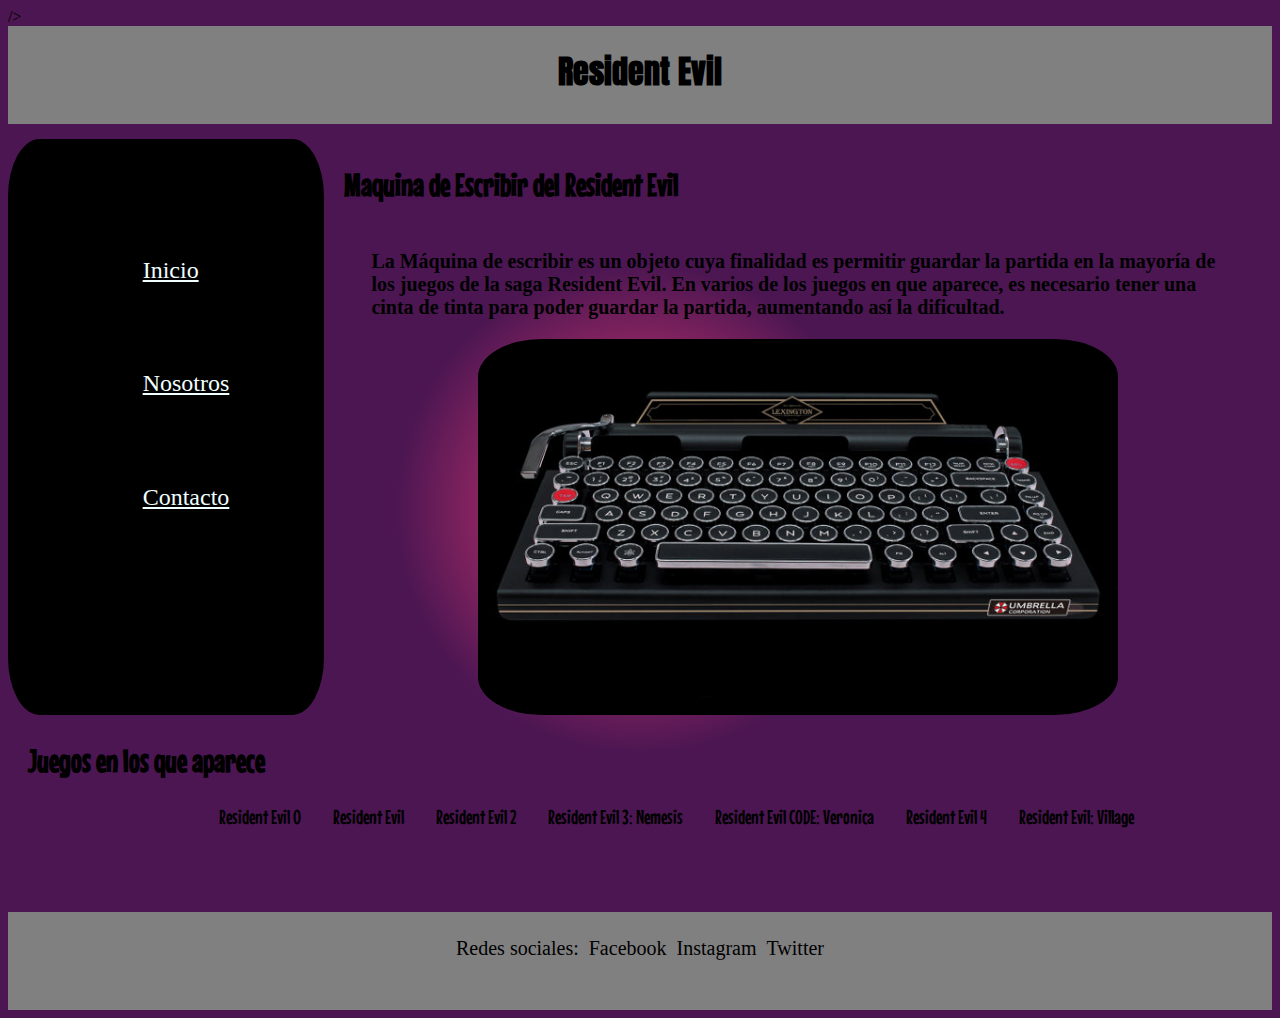
==== index.html @ ee86c737 "first commit" ====
<!DOCTYPE html>
<html lang="en">
  <head>
    <meta charset="UTF-8" />
    <meta http-equiv="X-UA-Compatible" content="IE=edge" />
    <meta name="viewport" content="width=device-width, initial-scale=1.0" />
    <link rel="preconnect" href="https://fonts.googleapis.com">
<link rel="preconnect" href="https://fonts.gstatic.com" crossorigin>
<link href="https://fonts.googleapis.com/css2?family=Anton&family=Mouse+Memoirs&display=swap" rel="stylesheet">
    />
    <link rel="stylesheet" href="estilo.css" />
    <title>Resident Evil</title>
  </head>
  <body>
    <div class="contenedor">
      <header class="header">
        <h1 class="h1">Resident Evil</h1>
      </header>
      <nav class="nav">
        <ul>
          <li><a href="inicio">Inicio</a></li>
          <li><a href="nosotros">Nosotros</a></li>
          <li><a href="contacto">Contacto</a></li>
        </ul>
      </nav>
      <main class="main">
        <h2>Maquina de Escribir del Resident Evil</h2>
        <div class="flex">
             
          <p class="parrafo">
            La Máquina de escribir es un objeto cuya finalidad es permitir
            guardar la partida en la mayoría de los juegos de la saga Resident
            Evil. En varios de los juegos en que aparece, es necesario tener una
            cinta de tinta para poder guardar la partida, aumentando así la
            dificultad.
          </p>
          <img class="img" src="./imagenes/ResidentEvilTeclado.jpg" alt="" />
        </div>
        <!-- <div>
          <img class="img" src="./imagenes/ResidentEvilTeclado.jpg" alt="" />
        </div> -->
      </main>
      <section class="historia">
        <h2>Juegos en los que aparece</h2>
        <ul class="juegos">
        <li>Resident Evil 0</li>
        <li>Resident Evil</li>
        <li>Resident Evil 2</li>
        <li>Resident Evil 3: Nemesis</li>
        <li>Resident Evil CODE: Veronica</li>
        <li>Resident Evil 4</li>
        <li>Resident Evil: Village</li>
        </ul>

      </section>
      <footer class="footer">
        <p>Redes sociales:</p>
        <br />
        <p>Facebook</p>
        <p>Instagram</p>
        <p>Twitter</p>
      </footer>
    </div>
  </body>
</html>
---- estilo.css ----
body{
    background: rgb(251,63,120);
background: radial-gradient(circle, rgba(251,63,120,1) 0%, rgba(75,22,82,1) 30%);
}
.contenedor {
  display: grid;
  
  grid-template-columns: 1fr 1fr 1fr 1fr;
  grid-template-rows: 1fr 3fr 3fr 2fr 1fr;
  grid-template-areas:
    "header header header header"
    "nav main main main"
    "nav main main main"
    "historia historia historia historia"
    "footer footer footer footer";
}

.header {
  grid-area: header;
  text-align: center;
  background-color: gray;
}
.h1{
    font-family: 'Anton', sans-serif;
}
.nav {
  grid-area: nav;
  background-color:black;
  text-align: center;
  display: flex;
  align-items: center;
  justify-content: center;
  border-radius: 10%;
  margin-top: 15px;
}
.nav li {
  list-style: none;
  display: flex;
  margin-bottom: 100%;
  font-size: 1.5rem;
  
}
.nav li a {
  color: azure;
}
.nav ul {
  color: azure;
}
.main {
  grid-area: main;
  display: flex;
  flex-direction: column;
  margin-top: 15px;
}
h2 {
  font-family: "Mouse Memoirs", sans-serif;
  font-size: 2rem;
  margin-left: 20px;
}
.flex{
    display: flex;
    flex-direction: column;
    align-items: center;
}
.parrafo {
  font-weight: bold;
  padding-left: 5%;
  padding-right: 5%;
  font-size: 20px;
}
.img {
  width: 40rem;
  
 
  border-radius: 10%;
}

.historia {
  grid-area: historia;
}
.juegos {
  font-family: "Mouse Memoirs", sans-serif;
  display: flex;
  flex-direction: row;
  list-style: none;
  justify-content: center;
  font-size: 20px;

  
}
.juegos li{
    padding-left: 2rem;
    
}
.footer {
    display: flex;
  grid-area: footer;
  background-color: gray;
  font-size: 20px;
  justify-content: center;
  
}
.footer p{
    padding: 5px;
}
@media (max-width:576px){
    .contenedor {
        grid-template-columns: 1fr 1fr 1fr 1fr;
        grid-template-rows: .5fr 1.5fr 3fr 1fr .4fr;
        grid-template-areas:
          "header header header header"
          "nav nav nav nav"
          "main main main main"
          "historia historia historia historia"
          "footer footer footer footer";

      }
      .nav li {
        
        
        margin-bottom: 60%;
        font-size: 1.5rem;
        
      }
      .img {
        width: 30rem;
        border-radius: 10%;
      }
      .juegos{
        padding-left: 0rem;
        
    }
    
}
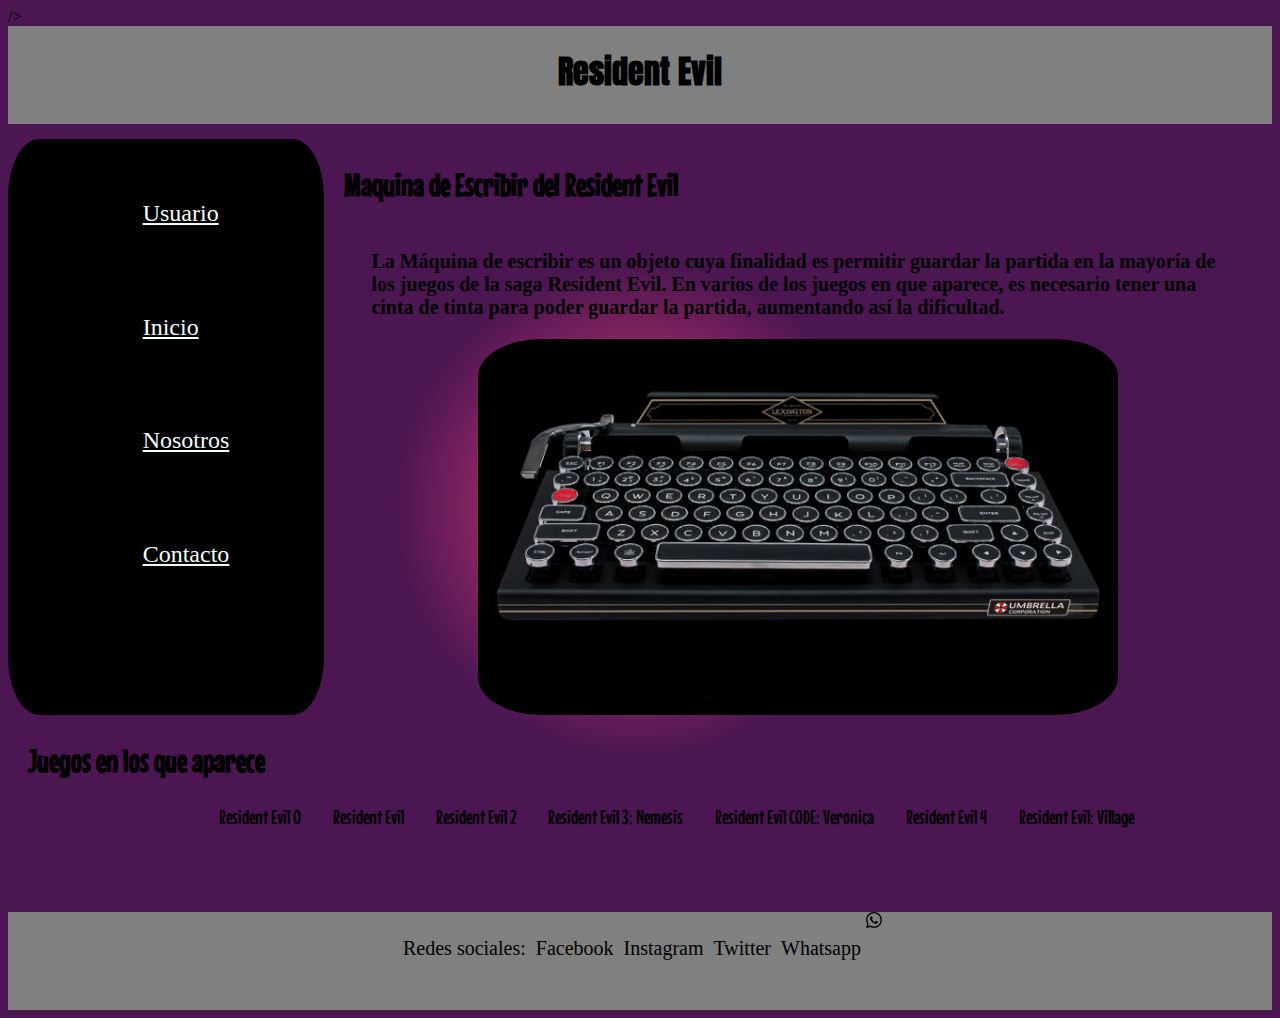
==== commit 26a8914b: "Entrega de Bootstrap" ====
--- a/index.html
+++ b/index.html
@@ -4,11 +4,22 @@
     <meta charset="UTF-8" />
     <meta http-equiv="X-UA-Compatible" content="IE=edge" />
     <meta name="viewport" content="width=device-width, initial-scale=1.0" />
-    <link rel="preconnect" href="https://fonts.googleapis.com">
-<link rel="preconnect" href="https://fonts.gstatic.com" crossorigin>
-<link href="https://fonts.googleapis.com/css2?family=Anton&family=Mouse+Memoirs&display=swap" rel="stylesheet">
+    <link rel="preconnect" href="https://fonts.googleapis.com" />
+    <link rel="preconnect" href="https://fonts.gstatic.com" crossorigin />
+    <link
+      href="https://fonts.googleapis.com/css2?family=Anton&family=Mouse+Memoirs&display=swap"
+      rel="stylesheet"
+    />
     />
     <link rel="stylesheet" href="estilo.css" />
+    <!-- CSS only -->
+    <link
+      href="https://cdn.jsdelivr.net/npm/bootstrap@5.2.0/dist/css/bootstrap.min.css"
+      rel="stylesheet"
+      integrity="sha384-gH2yIJqKdNHPEq0n4Mqa/HGKIhSkIHeL5AyhkYV8i59U5AR6csBvApHHNl/vI1Bx"
+      crossorigin="anonymous"
+    />
+    <link rel="stylesheet" href="usuario.html">
     <title>Resident Evil</title>
   </head>
   <body>
@@ -18,6 +29,7 @@
       </header>
       <nav class="nav">
         <ul>
+          <li><a href="usuario.html">Usuario</a></li>
           <li><a href="inicio">Inicio</a></li>
           <li><a href="nosotros">Nosotros</a></li>
           <li><a href="contacto">Contacto</a></li>
@@ -26,7 +38,6 @@
       <main class="main">
         <h2>Maquina de Escribir del Resident Evil</h2>
         <div class="flex">
-             
           <p class="parrafo">
             La Máquina de escribir es un objeto cuya finalidad es permitir
             guardar la partida en la mayoría de los juegos de la saga Resident
@@ -43,15 +54,14 @@
       <section class="historia">
         <h2>Juegos en los que aparece</h2>
         <ul class="juegos">
-        <li>Resident Evil 0</li>
-        <li>Resident Evil</li>
-        <li>Resident Evil 2</li>
-        <li>Resident Evil 3: Nemesis</li>
-        <li>Resident Evil CODE: Veronica</li>
-        <li>Resident Evil 4</li>
-        <li>Resident Evil: Village</li>
+          <li>Resident Evil 0</li>
+          <li>Resident Evil</li>
+          <li>Resident Evil 2</li>
+          <li>Resident Evil 3: Nemesis</li>
+          <li>Resident Evil CODE: Veronica</li>
+          <li>Resident Evil 4</li>
+          <li>Resident Evil: Village</li>
         </ul>
-
       </section>
       <footer class="footer">
         <p>Redes sociales:</p>
@@ -59,7 +69,18 @@
         <p>Facebook</p>
         <p>Instagram</p>
         <p>Twitter</p>
+        <p>Whatsapp</p>
+        <svg xmlns="http://www.w3.org/2000/svg" width="16" height="16" fill="currentColor" class="bi bi-whatsapp" viewBox="0 0 16 16">
+          <path d="M13.601 2.326A7.854 7.854 0 0 0 7.994 0C3.627 0 .068 3.558.064 7.926c0 1.399.366 2.76 1.057 3.965L0 16l4.204-1.102a7.933 7.933 0 0 0 3.79.965h.004c4.368 0 7.926-3.558 7.93-7.93A7.898 7.898 0 0 0 13.6 2.326zM7.994 14.521a6.573 6.573 0 0 1-3.356-.92l-.24-.144-2.494.654.666-2.433-.156-.251a6.56 6.56 0 0 1-1.007-3.505c0-3.626 2.957-6.584 6.591-6.584a6.56 6.56 0 0 1 4.66 1.931 6.557 6.557 0 0 1 1.928 4.66c-.004 3.639-2.961 6.592-6.592 6.592zm3.615-4.934c-.197-.099-1.17-.578-1.353-.646-.182-.065-.315-.099-.445.099-.133.197-.513.646-.627.775-.114.133-.232.148-.43.05-.197-.1-.836-.308-1.592-.985-.59-.525-.985-1.175-1.103-1.372-.114-.198-.011-.304.088-.403.087-.088.197-.232.296-.346.1-.114.133-.198.198-.33.065-.134.034-.248-.015-.347-.05-.099-.445-1.076-.612-1.47-.16-.389-.323-.335-.445-.34-.114-.007-.247-.007-.38-.007a.729.729 0 0 0-.529.247c-.182.198-.691.677-.691 1.654 0 .977.71 1.916.81 2.049.098.133 1.394 2.132 3.383 2.992.47.205.84.326 1.129.418.475.152.904.129 1.246.08.38-.058 1.171-.48 1.338-.943.164-.464.164-.86.114-.943-.049-.084-.182-.133-.38-.232z"/>
+        </svg>
       </footer>
     </div>
+    <!-- JavaScript Bundle with Popper -->
+    <script
+      src="https://cdn.jsdelivr.net/npm/bootstrap@5.2.0/dist/js/bootstrap.bundle.min.js"
+      integrity="sha384-A3rJD856KowSb7dwlZdYEkO39Gagi7vIsF0jrRAoQmDKKtQBHUuLZ9AsSv4jD4Xa"
+      crossorigin="anonymous"
+    ></script>
+    
   </body>
 </html>
--- a/estilo.css
+++ b/estilo.css
@@ -132,3 +132,27 @@
     }
     
 }
+form .form-control{
+
+display: flex;
+flex-direction: column;
+justify-content: center;
+align-items: center;
+
+}
+.form{
+  display: flex;
+flex-direction: column;
+align-items: center;
+}
+.icon{
+  display: flex;
+  flex-direction: row;
+  justify-content: center;
+  padding-top: 2%;
+
+  
+  
+}
+
+
